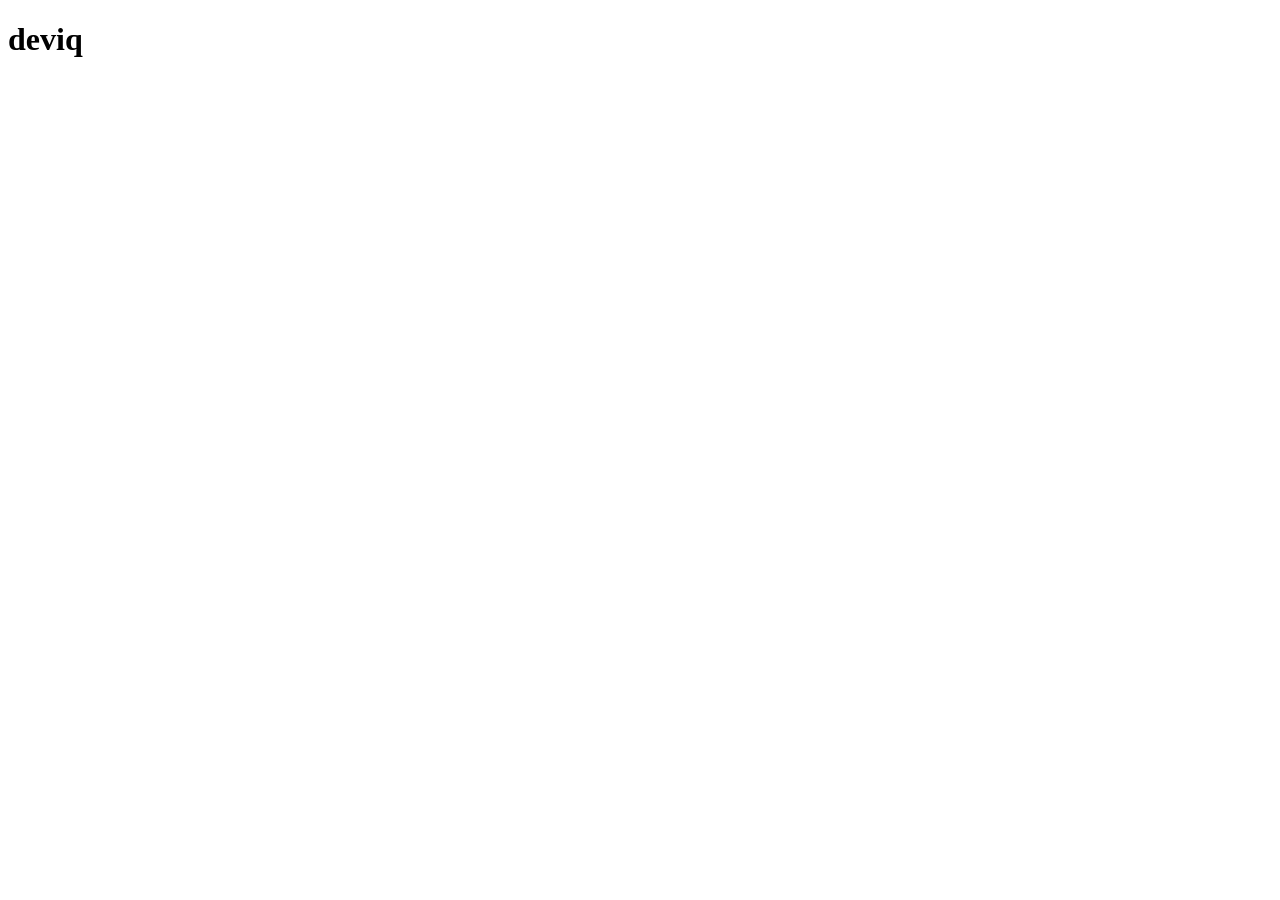
==== index.html @ 2f10c8b3 "Add files via upload" ====
<!DOCTYPE html>
<html>
    <head>
        <title>web dewiq maim</title>
        
    </head>
    <body>
        <header>
            <h1>deviq</h1>
        </header>
        <main>

        </main>
        <footer>

        </footer>
    </body>
</html>
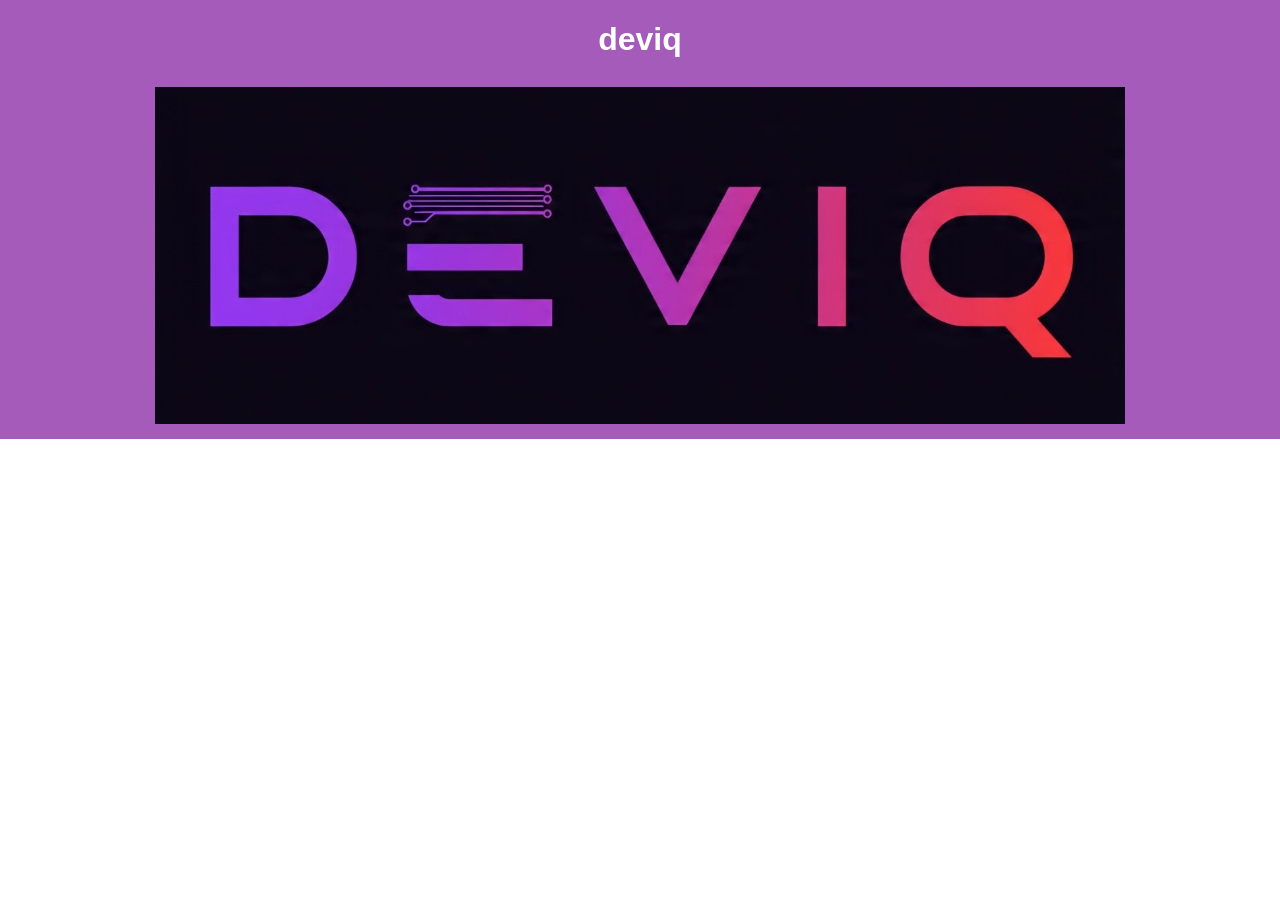
==== commit 1e1cbcc3: "Add files via upload" ====
--- a/index.html
+++ b/index.html
@@ -2,14 +2,19 @@
 <html>
     <head>
         <title>web dewiq maim</title>
-        
+        <link rel="stylesheet" href="maim/style.css">
+        <meta name="viewport" content="width=device-width, initial-scale=1.0">
     </head>
     <body>
         <header>
-            <h1>deviq</h1>
+            <div class="container">
+                <h1 class="tengah">deviq</h1>
+                <br>
+                <img src="maim/maim.jpeg" alt="deviq">
+            </div>
         </header>
         <main>
-
+            
         </main>
         <footer>
 
--- a/maim/style.css
+++ b/maim/style.css
@@ -0,0 +1,39 @@
+*{
+    margin: 0;
+    padding: 0;
+    box-sizing: border-box;
+}
+body{
+    font-family: sans-serif;
+    line-height: 1.5;
+}
+.container{
+    width: 100%;
+    max-width: 1000px;
+    margin: 0 auto;
+    padding: 15px;
+}
+img{
+    max-width: 100%;
+    height: auto;
+    display: block;
+}
+header{
+    background-color: rgb(165, 91, 186);
+    color: white;
+}
+main{
+    background-color: rgb(99, 255, 255);
+}
+footer{
+    background-color: aliceblue;
+}
+.bok{
+    display: flex;
+    border: 2px solid rgb(99, 99, 99);
+    gap: 15px;
+    
+}
+.tengah{
+    text-align: center;
+}
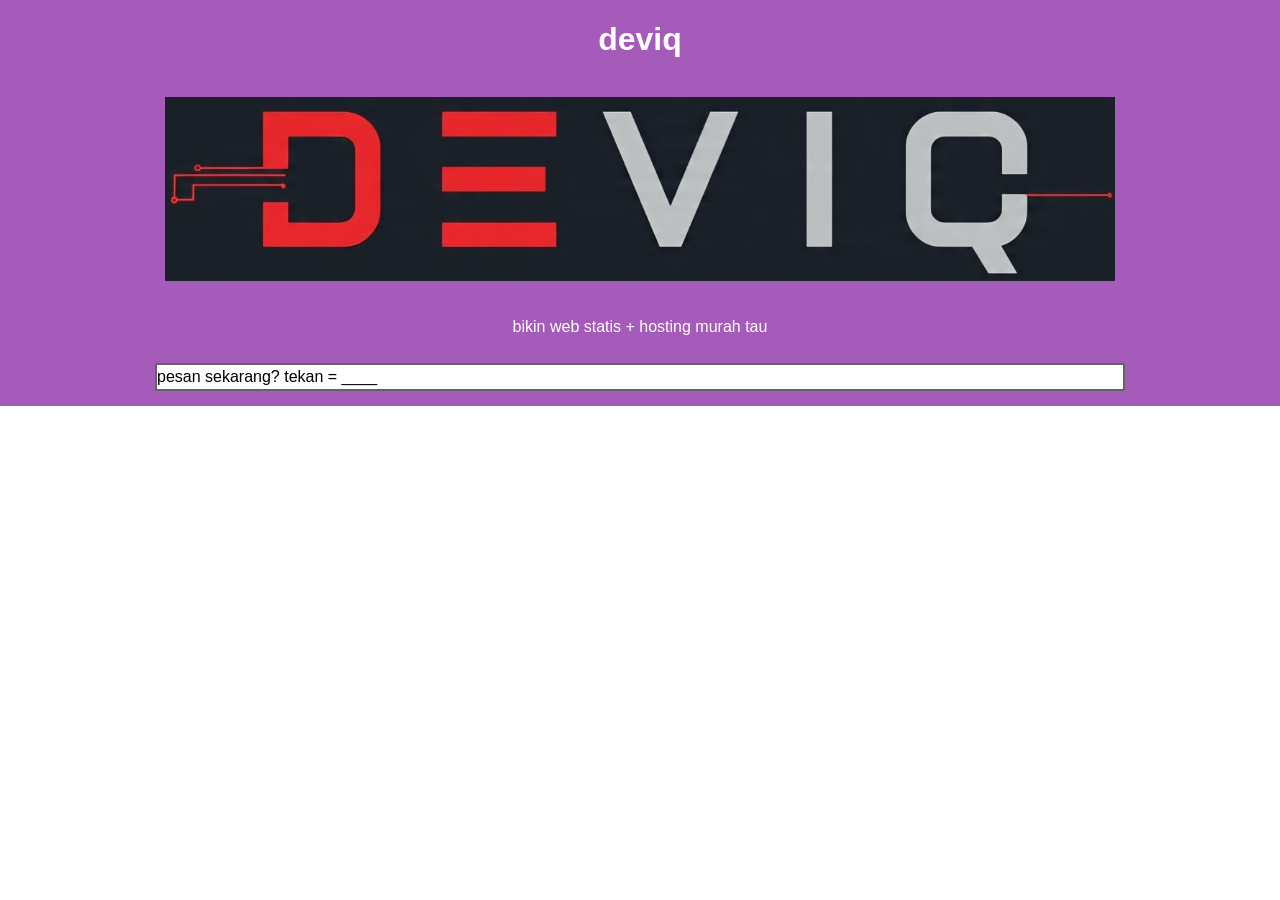
==== commit fadbc0d8: "Add files via upload" ====
--- a/index.html
+++ b/index.html
@@ -1,7 +1,7 @@
 <!DOCTYPE html>
 <html>
     <head>
-        <title>web dewiq maim</title>
+        <title>web deviq maim</title>
         <link rel="stylesheet" href="maim/style.css">
         <meta name="viewport" content="width=device-width, initial-scale=1.0">
     </head>
@@ -10,7 +10,13 @@
             <div class="container">
                 <h1 class="tengah">deviq</h1>
                 <br>
-                <img src="maim/maim.jpeg" alt="deviq">
+                <img src="maim/mm.jpeg" alt="deviq" class="logo">
+                <br>
+                <p class="tengah">bikin web statis + hosting murah tau</p>
+                <br>
+                <div class="bok">
+                    <a href="#" >pesan sekarang? tekan = ____</a>
+                </div>
             </div>
         </header>
         <main>
--- a/maim/style.css
+++ b/maim/style.css
@@ -17,6 +17,7 @@
     max-width: 100%;
     height: auto;
     display: block;
+    
 }
 header{
     background-color: rgb(165, 91, 186);
@@ -32,8 +33,19 @@
     display: flex;
     border: 2px solid rgb(99, 99, 99);
     gap: 15px;
-    
+    background-color: white;
+}
+a{
+    display: block;
+    color: black;
+    text-decoration: none;
+    text-align: center;
 }
 .tengah{
     text-align: center;
+
+}
+.logo{
+    padding: 10px;
+    border-radius: 10px;
 }
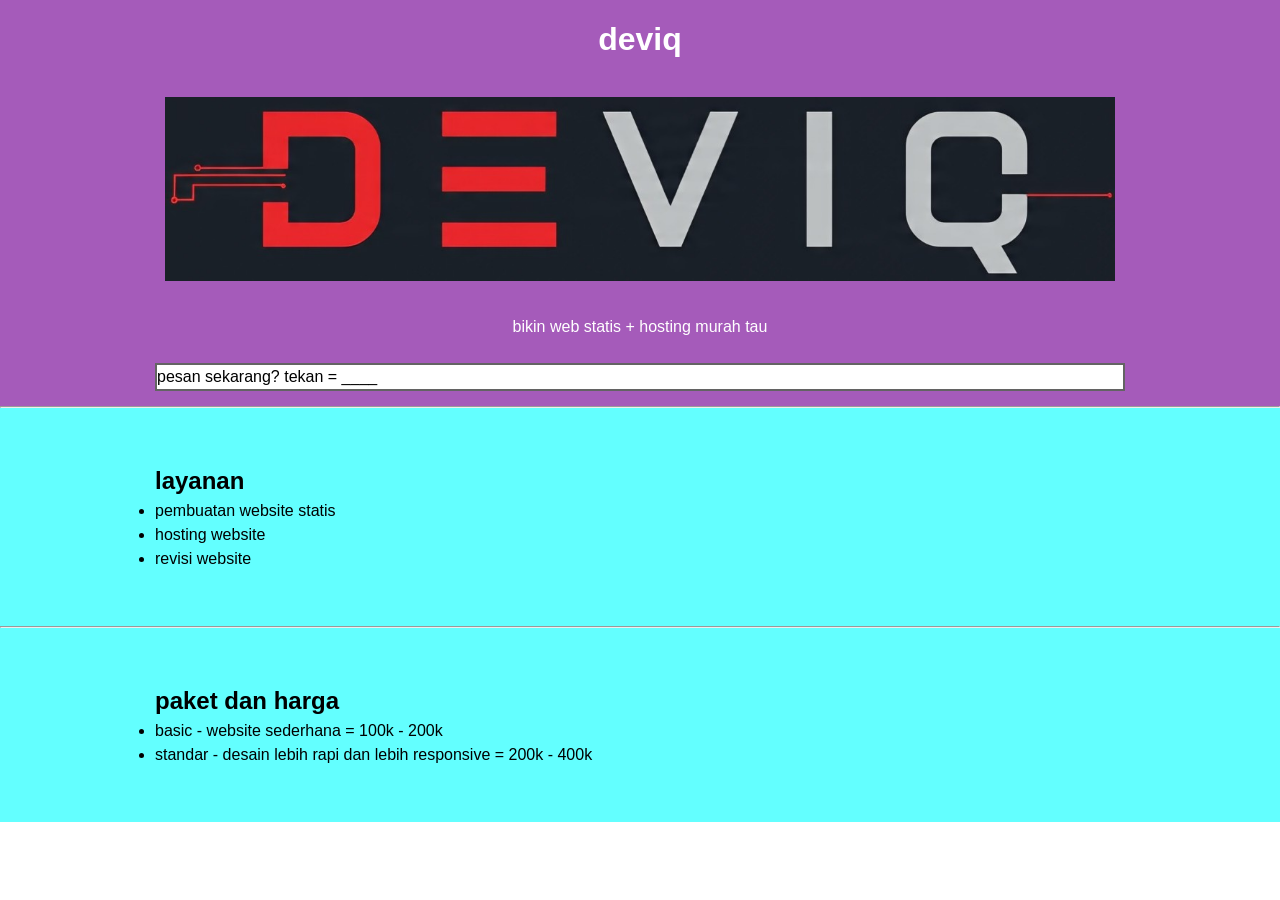
==== commit 5c21f3da: "Add files via upload" ====
--- a/index.html
+++ b/index.html
@@ -19,8 +19,28 @@
                 </div>
             </div>
         </header>
+        <hr>
         <main>
-            
+            <section>
+                <div class="container">
+                    <h2>layanan</h2>
+                    <ul>
+                        <li>pembuatan website statis</li>
+                        <li>hosting website</li>
+                        <li>revisi website</li>
+                    </ul>
+                </div>
+            </section>
+            <hr>
+            <section>
+                <div class="container">
+                    <h2>paket dan harga</h2>
+                    <ul>
+                        <li>basic - website sederhana = 100k - 200k</li>
+                        <li>standar - desain lebih rapi dan lebih responsive = 200k - 400k</li>
+                    </ul>
+                </div>
+            </section>
         </main>
         <footer>
 
--- a/maim/style.css
+++ b/maim/style.css
@@ -48,4 +48,10 @@
 .logo{
     padding: 10px;
     border-radius: 10px;
+}
+section + section{
+    margin-top: 30px;
+}
+section{
+    padding: 40px 0;
 }
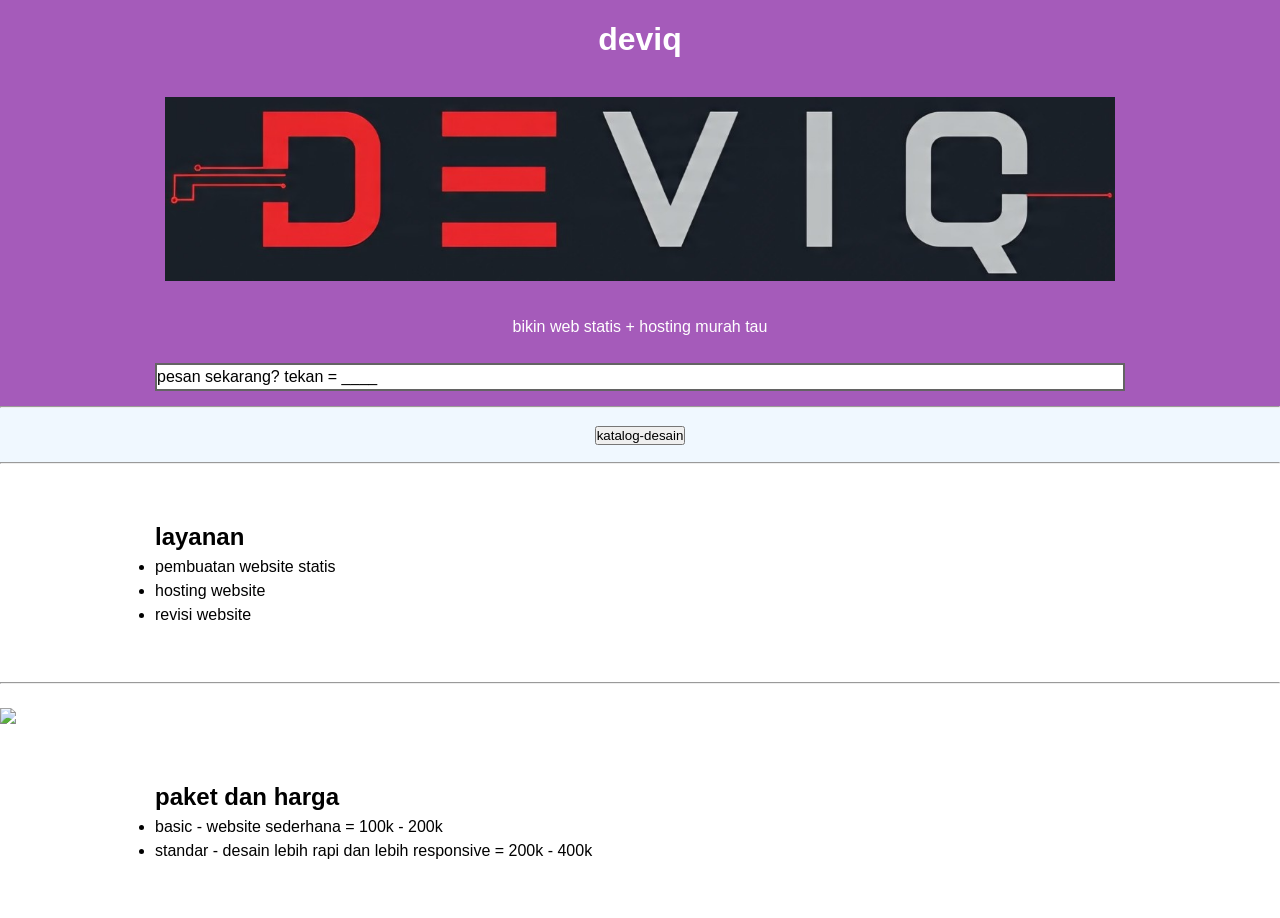
==== commit b2382ced: "Add files via upload" ====
--- a/index.html
+++ b/index.html
@@ -20,6 +20,12 @@
             </div>
         </header>
         <hr>
+        <nav>
+            <div class="container">
+                <a href="maim/katalog-desain.html"><button>katalog-desain</button></a>
+            </div>
+        </nav>
+        <hr>
         <main>
             <section>
                 <div class="container">
@@ -32,6 +38,8 @@
                 </div>
             </section>
             <hr>
+            <br>
+            <img src="#">
             <section>
                 <div class="container">
                     <h2>paket dan harga</h2>
--- a/maim/style.css
+++ b/maim/style.css
@@ -23,8 +23,14 @@
     background-color: rgb(165, 91, 186);
     color: white;
 }
+nav{
+    background-color: aliceblue;
+    display: block;
+    text-align: center;
+    align-items: center;
+}
 main{
-    background-color: rgb(99, 255, 255);
+    background-color: white;
 }
 footer{
     background-color: aliceblue;
@@ -54,4 +60,7 @@
 }
 section{
     padding: 40px 0;
+}
+.tombol{
+    background-color: rgb(255, 51, 51);
 }
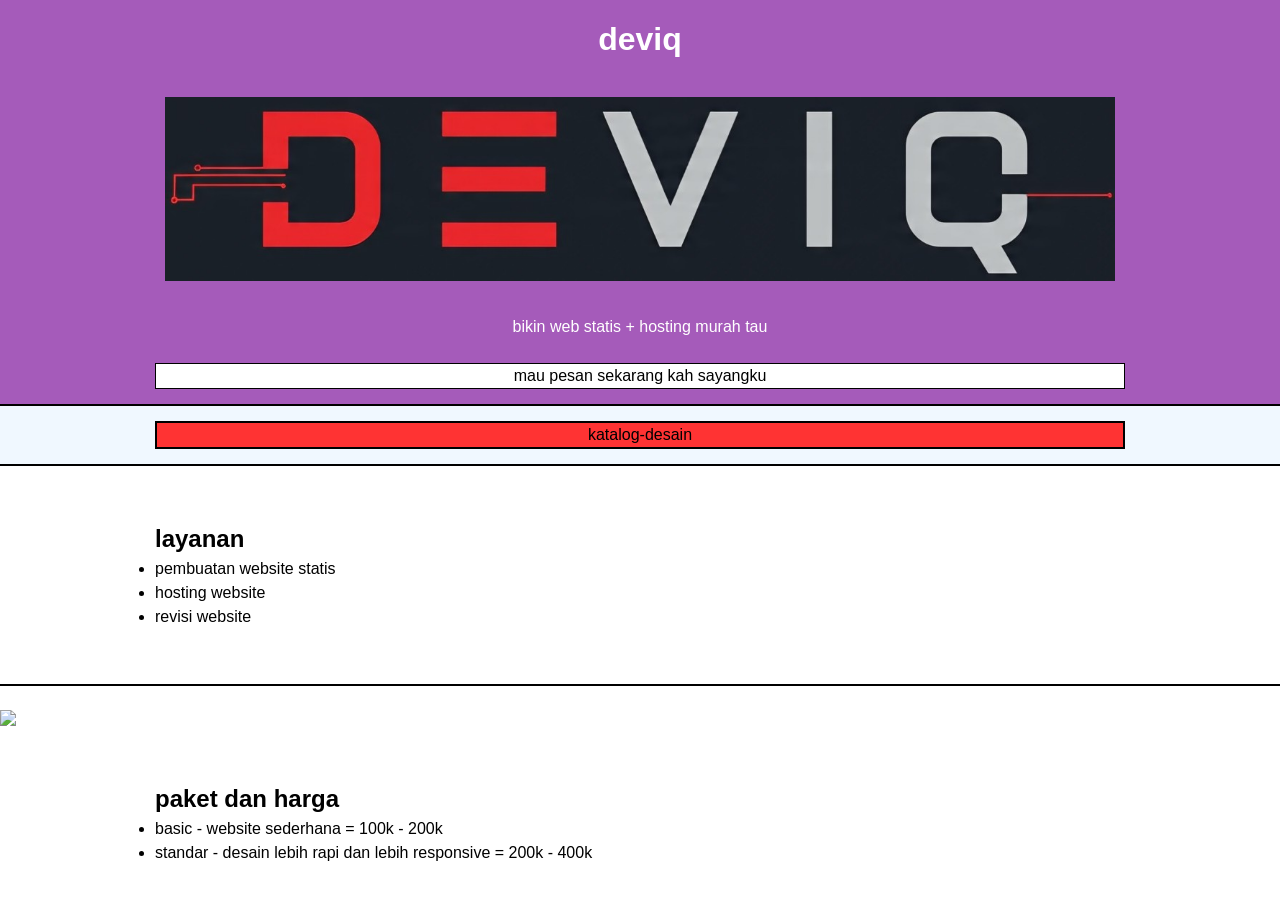
==== commit f625a128: "Add files via upload" ====
--- a/index.html
+++ b/index.html
@@ -14,15 +14,15 @@
                 <br>
                 <p class="tengah">bikin web statis + hosting murah tau</p>
                 <br>
-                <div class="bok">
-                    <a href="#" >pesan sekarang? tekan = ____</a>
+                <div class="tombol1">
+                    <a href="#" >mau pesan sekarang kah sayangku</a>
                 </div>
             </div>
         </header>
         <hr>
         <nav>
             <div class="container">
-                <a href="maim/katalog-desain.html"><button>katalog-desain</button></a>
+                <a href="maim/katalog-desain.html" class="tombol">katalog-desain</a>
             </div>
         </nav>
         <hr>
--- a/maim/style.css
+++ b/maim/style.css
@@ -63,4 +63,12 @@
 }
 .tombol{
     background-color: rgb(255, 51, 51);
+    border: 2px solid black;
+}
+.tombol1{
+    background-color: white;
+    border: 1px solid black;
+}
+hr{
+    border: 1px solid black;
 }
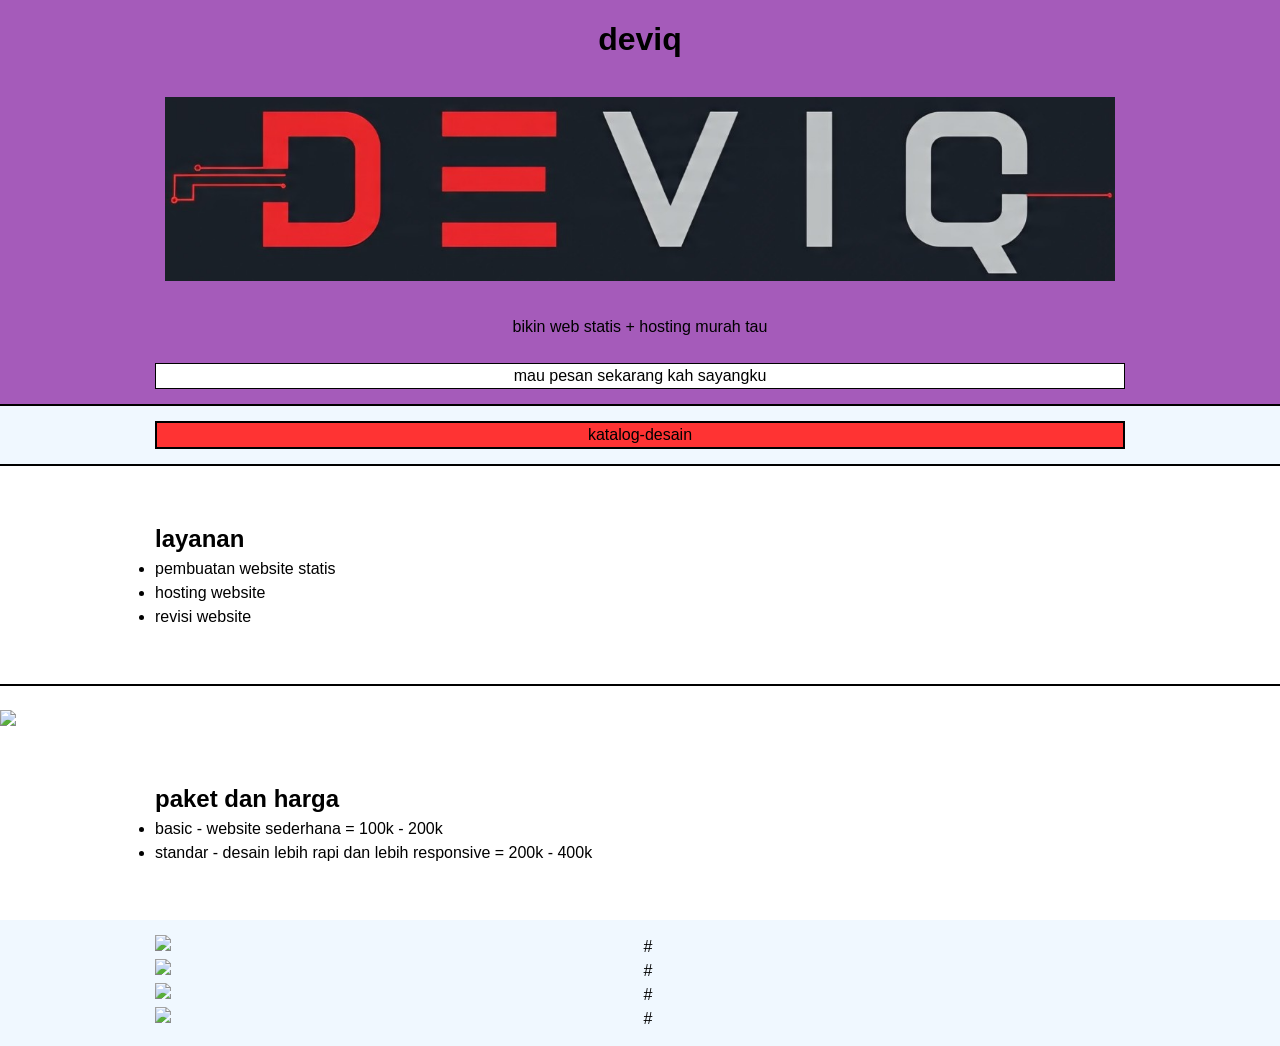
==== commit 6d927d05: "Add files via upload" ====
--- a/index.html
+++ b/index.html
@@ -2,6 +2,7 @@
 <html>
     <head>
         <title>web deviq maim</title>
+        <meta charset="UTF-8">
         <link rel="stylesheet" href="maim/style.css">
         <meta name="viewport" content="width=device-width, initial-scale=1.0">
     </head>
@@ -51,7 +52,20 @@
             </section>
         </main>
         <footer>
-
+            <div class="container">
+                <a href="#">
+                    <img src="#" alt="#">
+                </a>
+                <a href="#">
+                    <img src="#" alt="#">
+                </a>
+                <a href="#">
+                    <img src="#" alt="#">
+                </a>
+                <a href="#">
+                    <img src="#" alt="#">
+                </a>
+            </div>
         </footer>
     </body>
 </html>
--- a/maim/style.css
+++ b/maim/style.css
@@ -21,7 +21,6 @@
 }
 header{
     background-color: rgb(165, 91, 186);
-    color: white;
 }
 nav{
     background-color: aliceblue;
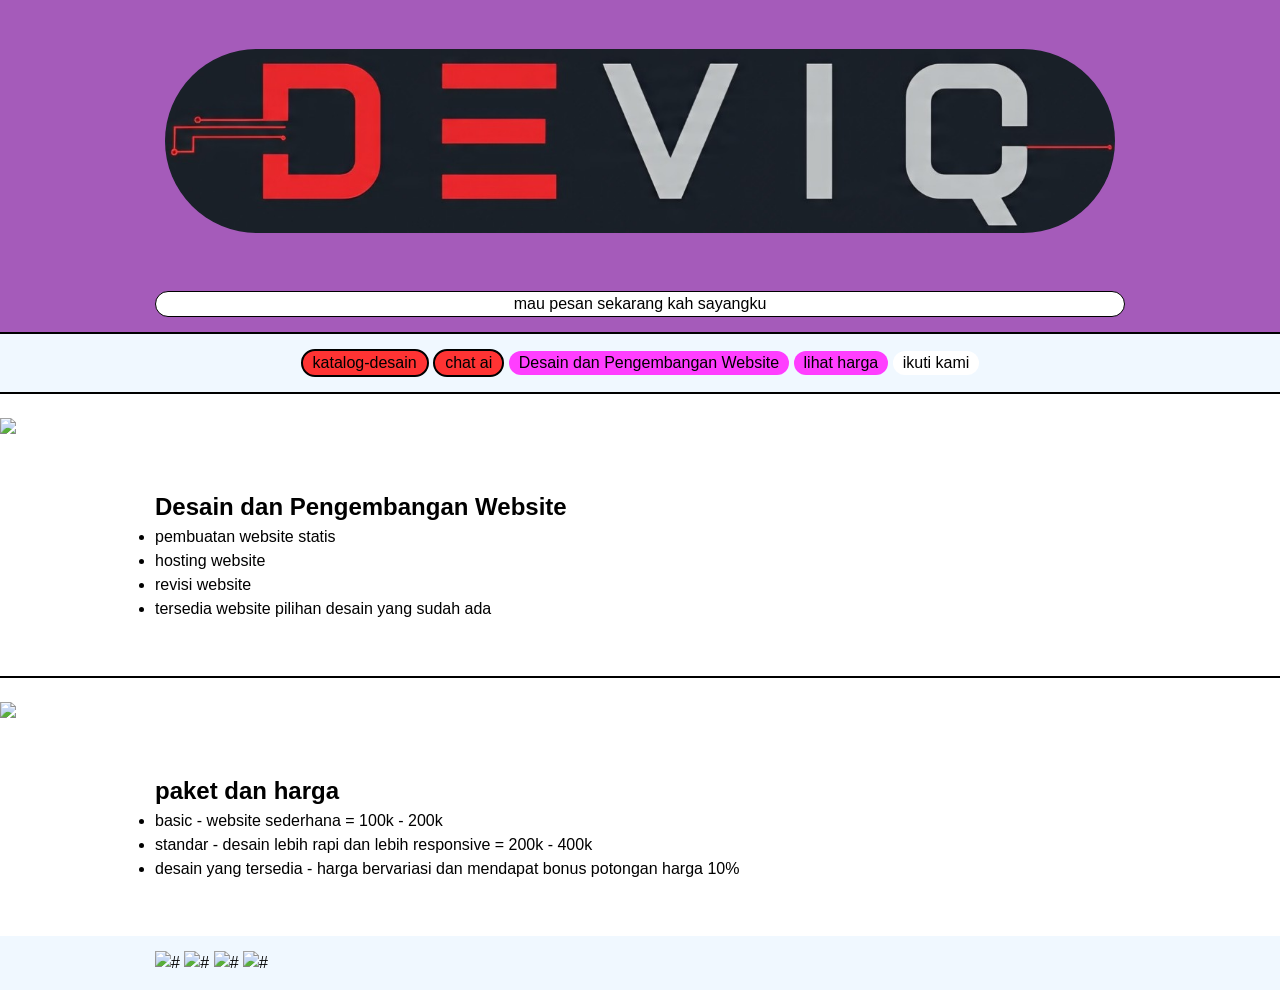
==== commit 59095955: "Add files via upload" ====
--- a/index.html
+++ b/index.html
@@ -9,14 +9,13 @@
     <body>
         <header>
             <div class="container">
-                <h1 class="tengah">deviq</h1>
                 <br>
-                <img src="maim/mm.jpeg" alt="deviq" class="logo">
+                <img src="maim/mm.jpeg" alt="deviq" class="logo" style="border-radius: 200px;">
                 <br>
-                <p class="tengah">bikin web statis + hosting murah tau</p>
+               
                 <br>
                 <div class="tombol1">
-                    <a href="#" >mau pesan sekarang kah sayangku</a>
+                    <a href="wa/web" >mau pesan sekarang kah sayangku</a>
                 </div>
             </div>
         </header>
@@ -24,34 +23,42 @@
         <nav>
             <div class="container">
                 <a href="maim/katalog-desain.html" class="tombol">katalog-desain</a>
+                <a href="maim/ai.html" class="tombol">chat ai</a>
+                <a href="#desainjual" class="tombol2">Desain dan Pengembangan Website</a>
+                <a href="#harga" class="tombol2">lihat harga</a>
+                <a href="#ikuti kami" class="tombol3">ikuti kami</a>
             </div>
         </nav>
         <hr>
         <main>
-            <section>
+            <br>
+            <img src="#">
+            <section id="desainjual">
                 <div class="container">
-                    <h2>layanan</h2>
+                    <h2>Desain dan Pengembangan Website</h2>
                     <ul>
                         <li>pembuatan website statis</li>
                         <li>hosting website</li>
                         <li>revisi website</li>
+                        <li>tersedia website pilihan desain yang sudah ada</li>
                     </ul>
                 </div>
             </section>
             <hr>
             <br>
             <img src="#">
-            <section>
+            <section id="harga">
                 <div class="container">
                     <h2>paket dan harga</h2>
                     <ul>
                         <li>basic - website sederhana = 100k - 200k</li>
                         <li>standar - desain lebih rapi dan lebih responsive = 200k - 400k</li>
+                        <li>desain yang tersedia - harga bervariasi dan mendapat bonus potongan harga 10%</li>
                     </ul>
                 </div>
             </section>
         </main>
-        <footer>
+        <footer id="ikuti kami">
             <div class="container">
                 <a href="#">
                     <img src="#" alt="#">
--- a/maim/style.css
+++ b/maim/style.css
@@ -24,7 +24,9 @@
 }
 nav{
     background-color: aliceblue;
-    display: block;
+    display: flex;
+    gap: 20px;
+    flex-wrap: wrap;
     text-align: center;
     align-items: center;
 }
@@ -41,7 +43,7 @@
     background-color: white;
 }
 a{
-    display: block;
+    display: inline-block;
     color: black;
     text-decoration: none;
     text-align: center;
@@ -65,9 +67,27 @@
     border: 2px solid black;
 }
 .tombol1{
+    border-radius: 100px;
     background-color: white;
     border: 1px solid black;
+    text-align: center;
 }
 hr{
     border: 1px solid black;
+}
+nav a{
+    padding-inline: 10px;
+    border-radius: 100px;
+}
+.tombol2{
+    border-radius: 130px;
+    border: none;
+    background-color: rgb(255, 62, 255);
+    text-align: center;
+}
+.tombol3{
+    border-radius: 130px;
+    border: none;
+    background-color: rgb(255, 255, 255);
+    text-align: center;
 }
